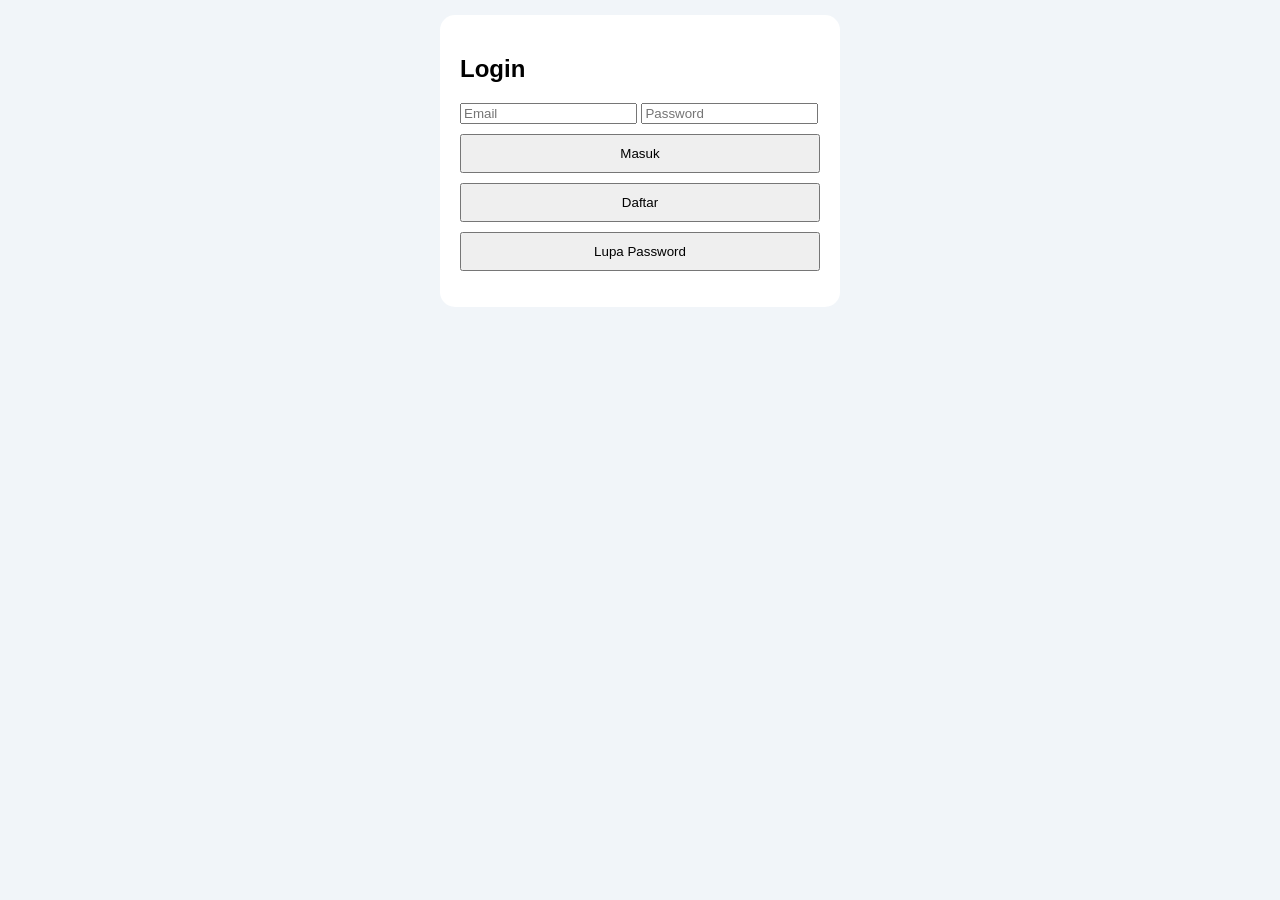
==== index.html @ 49d47320 "Add files via upload" ====
<!DOCTYPE html>
<html>
<head>
<meta name="viewport" content="width=device-width, initial-scale=1.0">
<link rel="stylesheet" href="style.css">
</head>
<body>

<div class="container">
  <div class="card">
    <h2>Login</h2>

    <input id="email" placeholder="Email">
    <input id="password" type="password" placeholder="Password">

    <button onclick="login()">Masuk</button>
    <button onclick="register()">Daftar</button>
    <button onclick="lupaPassword()">Lupa Password</button>

    <p id="status"></p>
  </div>
</div>

<script src="firebase.js"></script>
<script src="app.js"></script>
</body>
</html>
---- style.css ----
body { font-family: sans-serif; background:#f1f5f9; }
.container { max-width:400px; margin:auto; }
.card { background:white; padding:20px; border-radius:15px; margin-top:15px; }
button { padding:10px; width:100%; margin-top:10px; }
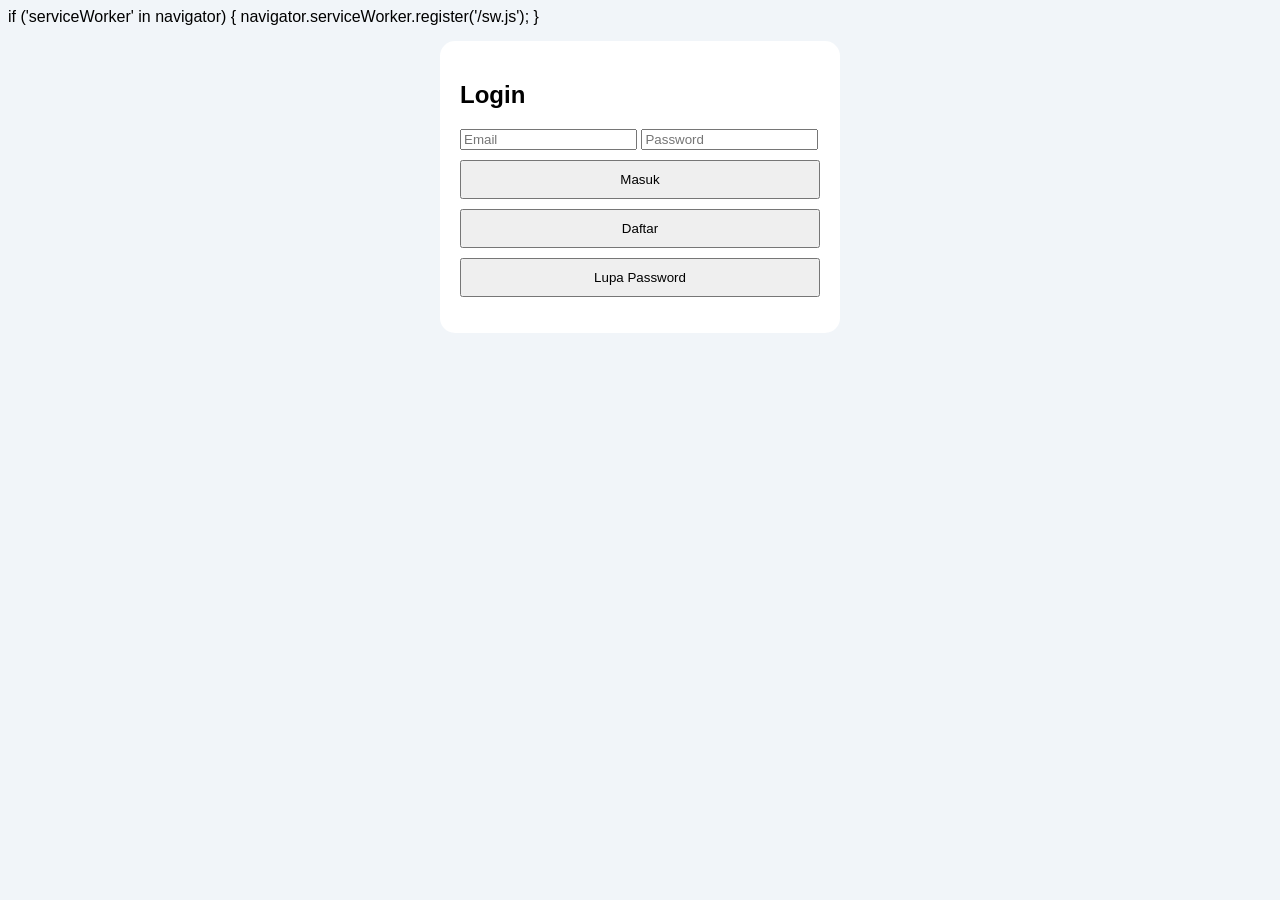
==== commit 15394fa7: "Update index.html" ====
--- a/index.html
+++ b/index.html
@@ -3,6 +3,10 @@
 <head>
 <meta name="viewport" content="width=device-width, initial-scale=1.0">
 <link rel="stylesheet" href="style.css">
+<link rel="manifest" href="/manifest.json">
+  if ('serviceWorker' in navigator) {
+  navigator.serviceWorker.register('/sw.js');
+}
 </head>
 <body>
 
@@ -24,4 +28,4 @@
 <script src="firebase.js"></script>
 <script src="app.js"></script>
 </body>
-</html>+</html>
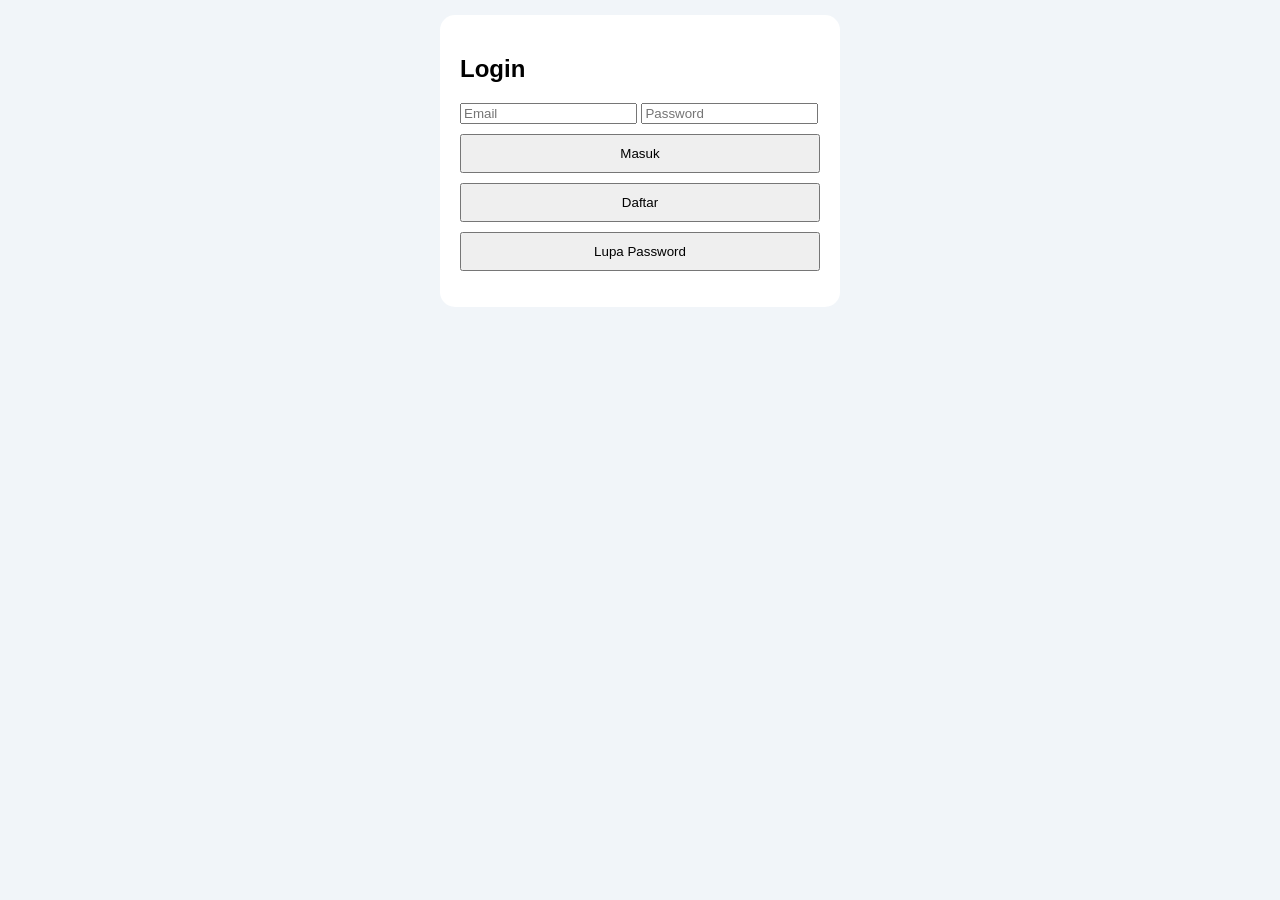
==== commit 0ecb3795: "Update index.html" ====
--- a/index.html
+++ b/index.html
@@ -4,9 +4,6 @@
 <meta name="viewport" content="width=device-width, initial-scale=1.0">
 <link rel="stylesheet" href="style.css">
 <link rel="manifest" href="/manifest.json">
-  if ('serviceWorker' in navigator) {
-  navigator.serviceWorker.register('/sw.js');
-}
 </head>
 <body>
 
